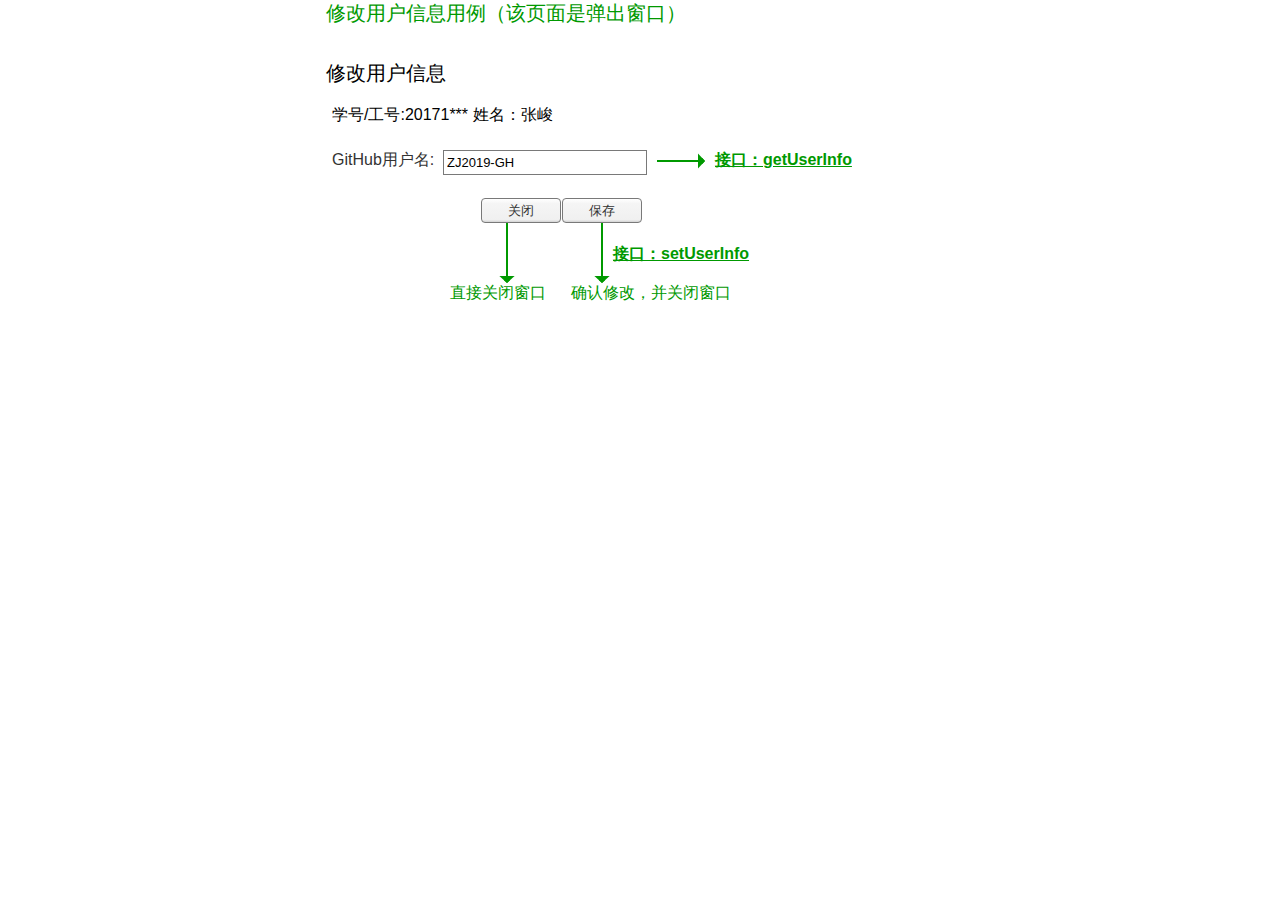
==== ui_test6/修改用户信息.html @ 56ef4163 "期末ui" ====
﻿<!DOCTYPE html>
<html>
  <head>
    <title>修改用户信息</title>
    <meta http-equiv="X-UA-Compatible" content="IE=edge"/>
    <meta http-equiv="content-type" content="text/html; charset=utf-8"/>
    <link href="resources/css/axure_rp_page.css" type="text/css" rel="stylesheet"/>
    <link href="data/styles.css" type="text/css" rel="stylesheet"/>
    <link href="files/修改用户信息/styles.css" type="text/css" rel="stylesheet"/>
    <script src="resources/scripts/jquery-3.2.1.min.js"></script>
    <script src="resources/scripts/axure/axQuery.js"></script>
    <script src="resources/scripts/axure/globals.js"></script>
    <script src="resources/scripts/axutils.js"></script>
    <script src="resources/scripts/axure/annotation.js"></script>
    <script src="resources/scripts/axure/axQuery.std.js"></script>
    <script src="resources/scripts/axure/doc.js"></script>
    <script src="resources/scripts/messagecenter.js"></script>
    <script src="resources/scripts/axure/events.js"></script>
    <script src="resources/scripts/axure/recording.js"></script>
    <script src="resources/scripts/axure/action.js"></script>
    <script src="resources/scripts/axure/expr.js"></script>
    <script src="resources/scripts/axure/geometry.js"></script>
    <script src="resources/scripts/axure/flyout.js"></script>
    <script src="resources/scripts/axure/model.js"></script>
    <script src="resources/scripts/axure/repeater.js"></script>
    <script src="resources/scripts/axure/sto.js"></script>
    <script src="resources/scripts/axure/utils.temp.js"></script>
    <script src="resources/scripts/axure/variables.js"></script>
    <script src="resources/scripts/axure/drag.js"></script>
    <script src="resources/scripts/axure/move.js"></script>
    <script src="resources/scripts/axure/visibility.js"></script>
    <script src="resources/scripts/axure/style.js"></script>
    <script src="resources/scripts/axure/adaptive.js"></script>
    <script src="resources/scripts/axure/tree.js"></script>
    <script src="resources/scripts/axure/init.temp.js"></script>
    <script src="resources/scripts/axure/legacy.js"></script>
    <script src="resources/scripts/axure/viewer.js"></script>
    <script src="resources/scripts/axure/math.js"></script>
    <script src="resources/scripts/axure/jquery.nicescroll.min.js"></script>
    <script src="data/document.js"></script>
    <script src="files/修改用户信息/data.js"></script>
    <script type="text/javascript">
      $axure.utils.getTransparentGifPath = function() { return 'resources/images/transparent.gif'; };
      $axure.utils.getOtherPath = function() { return 'resources/Other.html'; };
      $axure.utils.getReloadPath = function() { return 'resources/reload.html'; };
    </script>
  </head>
  <body>
    <div id="base" class="">

      <!-- Unnamed (Rectangle) -->
      <div id="u259" class="ax_default label">
        <div id="u259_div" class=""></div>
        <div id="u259_text" class="text ">
          <p><span>修改用户信息</span></p>
        </div>
      </div>

      <!-- Unnamed (Text Field) -->
      <div id="u260" class="ax_default text_field">
        <div id="u260_div" class=""></div>
        <input id="u260_input" type="text" value="ZJ2019-GH" class="u260_input"/>
      </div>

      <!-- Unnamed (Rectangle) -->
      <div id="u261" class="ax_default label">
        <div id="u261_div" class=""></div>
        <div id="u261_text" class="text ">
          <p><span>修改用户信息用例（该页面是弹出窗口）</span></p>
        </div>
      </div>

      <!-- Unnamed (Rectangle) -->
      <div id="u262" class="ax_default label">
        <div id="u262_div" class=""></div>
        <div id="u262_text" class="text ">
          <p><span>学号/工号:20171*** 姓名：张峻</span></p>
        </div>
      </div>

      <!-- Unnamed (Rectangle) -->
      <div id="u263" class="ax_default html_button">
        <div id="u263_div" class=""></div>
        <div id="u263_text" class="text ">
          <p><span>保存</span></p>
        </div>
      </div>

      <!-- Unnamed (Rectangle) -->
      <div id="u264" class="ax_default html_button">
        <div id="u264_div" class=""></div>
        <div id="u264_text" class="text ">
          <p><span>关闭</span></p>
        </div>
      </div>

      <!-- Unnamed (Vertical Line) -->
      <div id="u265" class="compound ax_default arrow" data-height="60" data-width="2" CompoundMode="true">
        <img id="u265_img" class="singleImg img " src="images/修改密码/u254.svg"/>
        <div id="u265p000" class="ax_vector_shape" WidgetTopLeftX="-0.46875" WidgetTopLeftY="0.166666666666667" WidgetTopRightX="-0.46875" WidgetTopRightY="-0.166666666666667" WidgetBottomLeftX="0.46875" WidgetBottomLeftY="0.166666666666667" WidgetBottomRightX="0.46875" WidgetBottomRightY="-0.166666666666667">
          <img id="u265p000_img" class="img " src="images/修改用户信息/u265p000.svg"/>
        </div>
        <div id="u265p001" class="ax_vector_shape" WidgetTopLeftX="-0.25" WidgetTopLeftY="-0.25" WidgetTopRightX="0.25" WidgetTopRightY="-0.25" WidgetBottomLeftX="-0.25" WidgetBottomLeftY="14.75" WidgetBottomRightX="0.25" WidgetBottomRightY="14.75">
          <img id="u265p001_img" class="img " src="images/修改用户信息/u265p001.svg"/>
        </div>
        <div id="u265p002" class="ax_vector_shape" WidgetTopLeftX="2.29166666666667" WidgetTopLeftY="-0.0416666666666667" WidgetTopRightX="2.29166666666667" WidgetTopRightY="0.0416666666666667" WidgetBottomLeftX="-0.208333333333333" WidgetBottomLeftY="-0.0416666666666667" WidgetBottomRightX="-0.208333333333333" WidgetBottomRightY="0.0416666666666667">
          <img id="u265p002_img" class="img " src="images/修改用户信息/u265p002.svg"/>
        </div>
        <div id="u265_text" class="text " style="display:none; visibility: hidden">
          <p></p>
        </div>
      </div>

      <!-- Unnamed (Rectangle) -->
      <div id="u266" class="ax_default label">
        <div id="u266_div" class=""></div>
        <div id="u266_text" class="text ">
          <p><span>确认修改，并关闭窗口</span></p>
        </div>
      </div>

      <!-- Unnamed (Rectangle) -->
      <div id="u267" class="ax_default label">
        <div id="u267_div" class=""></div>
        <div id="u267_text" class="text ">
          <p><span>直接关闭窗口</span></p>
        </div>
      </div>

      <!-- Unnamed (Vertical Line) -->
      <div id="u268" class="compound ax_default arrow" data-height="60" data-width="2" CompoundMode="true">
        <img id="u268_img" class="singleImg img " src="images/修改密码/u254.svg"/>
        <div id="u268p000" class="ax_vector_shape" WidgetTopLeftX="-0.454545454545455" WidgetTopLeftY="0.166666666666667" WidgetTopRightX="-0.454545454545455" WidgetTopRightY="-0.166666666666667" WidgetBottomLeftX="0.454545454545455" WidgetBottomLeftY="0.166666666666667" WidgetBottomRightX="0.454545454545455" WidgetBottomRightY="-0.166666666666667">
          <img id="u268p000_img" class="img " src="images/修改用户信息/u268p000.svg"/>
        </div>
        <div id="u268p001" class="ax_vector_shape" WidgetTopLeftX="-0.5" WidgetTopLeftY="-0.25" WidgetTopRightX="0" WidgetTopRightY="-0.25" WidgetBottomLeftX="-0.5" WidgetBottomLeftY="14.75" WidgetBottomRightX="0" WidgetBottomRightY="14.75">
          <img id="u268p001_img" class="img " src="images/修改用户信息/u268p001.svg"/>
        </div>
        <div id="u268p002" class="ax_vector_shape" WidgetTopLeftX="2.11538461538462" WidgetTopLeftY="-0.0416666666666667" WidgetTopRightX="2.11538461538462" WidgetTopRightY="0.0416666666666667" WidgetBottomLeftX="-0.192307692307692" WidgetBottomLeftY="-0.0416666666666667" WidgetBottomRightX="-0.192307692307692" WidgetBottomRightY="0.0416666666666667">
          <img id="u268p002_img" class="img " src="images/修改用户信息/u268p002.svg"/>
        </div>
        <div id="u268_text" class="text " style="display:none; visibility: hidden">
          <p></p>
        </div>
      </div>

      <!-- Unnamed (Rectangle) -->
      <div id="u269" class="ax_default paragraph">
        <div id="u269_div" class=""></div>
        <div id="u269_text" class="text ">
          <p><span>GitHub用户名:</span></p>
        </div>
      </div>

      <!-- Unnamed (Rectangle) -->
      <div id="u270" class="ax_default paragraph">
        <div id="u270_div" class=""></div>
        <div id="u270_text" class="text ">
          <p><span style="text-decoration:underline ;">接口：setUserInfo</span></p>
        </div>
      </div>

      <!-- Unnamed (Rectangle) -->
      <div id="u271" class="ax_default paragraph">
        <div id="u271_div" class=""></div>
        <div id="u271_text" class="text ">
          <p><span style="text-decoration:underline ;">接口：getUserInfo</span></p>
        </div>
      </div>

      <!-- Unnamed (Line) -->
      <div id="u272" class="compound ax_default arrow" data-height="2" data-width="48" CompoundMode="true">
        <img id="u272_img" class="singleImg img " src="images/老师评分/u123.svg"/>
        <div id="u272p000" class="ax_vector_shape" WidgetTopLeftX="-0.444444444444444" WidgetTopLeftY="-0.166666666666667" WidgetTopRightX="0.444444444444444" WidgetTopRightY="-0.166666666666667" WidgetBottomLeftX="-0.444444444444444" WidgetBottomLeftY="0.166666666666667" WidgetBottomRightX="0.444444444444444" WidgetBottomRightY="0.166666666666667">
          <img id="u272p000_img" class="img " src="images/修改用户信息/u272p000.svg"/>
        </div>
        <div id="u272p001" class="ax_vector_shape" WidgetTopLeftX="-0.25" WidgetTopLeftY="-0.5" WidgetTopRightX="11.75" WidgetTopRightY="-0.5" WidgetBottomLeftX="-0.25" WidgetBottomLeftY="0" WidgetBottomRightX="11.75" WidgetBottomRightY="0">
          <img id="u272p001_img" class="img " src="images/修改用户信息/u272p001.svg"/>
        </div>
        <div id="u272p002" class="ax_vector_shape" WidgetTopLeftX="1.79166666666667" WidgetTopLeftY="0.0454545454545455" WidgetTopRightX="-0.208333333333333" WidgetTopRightY="0.0454545454545455" WidgetBottomLeftX="1.79166666666667" WidgetBottomLeftY="-0.0454545454545455" WidgetBottomRightX="-0.208333333333333" WidgetBottomRightY="-0.0454545454545455">
          <img id="u272p002_img" class="img " src="images/修改用户信息/u272p002.svg"/>
        </div>
        <div id="u272_text" class="text " style="display:none; visibility: hidden">
          <p></p>
        </div>
      </div>
    </div>
    <script src="resources/scripts/axure/ios.js"></script>
  </body>
</html>
---- ui_test6/resources/css/axure_rp_page.css ----
﻿/* so the window resize fires within a frame in IE7 */
html, body {
    height: 100%;
}

.mobileFrameCursor div * {
    cursor: inherit !important;
}

a {
    color: inherit;
}

p {
    margin: 0px;
    text-rendering: optimizeLegibility;
    font-feature-settings: "kern" 1;
    -webkit-font-feature-settings: "kern";
    -moz-font-feature-settings: "kern";
    -moz-font-feature-settings: "kern=1";
    font-kerning: normal;
}

ul {
    margin:0px;
}

iframe {
    background: #FFFFFF;
}

/* to match IE with C, FF */
input {
    padding: 1px 0px 1px 0px;
    box-sizing: border-box;
    -moz-box-sizing: border-box;
}

input[type=text]::-ms-clear {
    width: 0;
    height: 0;
    display: none;
}

textarea {
    margin: 0px;
    box-sizing: border-box;
    -moz-box-sizing: border-box;
}

.focused:focus, .selectedFocused:focus {
    outline: none;
}

div.intcases {
    font-family: arial; 
    font-size: 12px;
    text-align:left; 
    border:1px solid #AAA; 
    background:#FFF none repeat scroll 0% 0%; 
    z-index:9999; 
    visibility:hidden; 
    position:absolute;
    padding: 0px;
    border-radius: 3px;
    white-space: nowrap;
}

div.intcaselink {
    cursor: pointer;
    padding: 3px 8px 3px 8px;
    margin: 5px;
    background:#EEE none repeat scroll 0% 0%; 
    border:1px solid #AAA;
    border-radius: 3px;
}

div.refpageimage {
    position: absolute;
    left: 0px;
    top: 0px;
    font-size: 0px;
    width: 16px;
    height: 16px;
    cursor: pointer;
    background-image: url(images/newwindow.gif);
    background-repeat: no-repeat;
}

div.annnoteimage {
    position: absolute;
    left: 0px;
    top: 0px;
    font-size: 0px;
    /*width: 16px;
    height: 12px;*/
    cursor: help;
    /*background-image: url(images/note.gif);*/
    /*background-repeat: no-repeat;*/
    width: 13px;
    height: 12px;
    padding-top: 1px;
    text-align: center;
    background-color: #138CDD;
    -moz-box-shadow: 1px 1px 3px #aaa;
    -webkit-box-shadow: 1px 1px 3px #aaa;
    box-shadow: 1px 1px 3px #aaa;
}

div.annnoteline {
    display: inline-block;
    width: 9px;
    height: 1px;
    border-bottom: 1px solid white;
    margin-top: 1px;
}

div.annnotelabel {
    /*position: absolute;
    left: 0px;
    top: 0px;*/
    font-family: Helvetica,Arial;
    white-space: nowrap;
    
    padding-top: 1px;
    background-color: #fff849;
    font-size: 10px;
    font-weight: bold;
    line-height: 14px;
    margin-right: 3px;
    padding: 0px 4px;
    color: #000;

    -moz-box-shadow: 1px 1px 3px #aaa;
    -webkit-box-shadow: 1px 1px 3px #aaa;
    box-shadow: 1px 1px 3px #aaa;
}

div.annnote {
    display: flex;
    position: absolute;
    cursor: help;
    line-height: 14px;
}

.annotation {
    font-size: 12px;
    padding-left: 2px;
    margin-bottom: 5px;
}

.annotationName {
    /*font-size: 13px;
    font-weight: bold;
    margin-bottom: 3px;
    white-space: nowrap;*/

    font-family: 'Trebuchet MS';
    font-size: 14px;
    font-weight: bold;
    margin-bottom: 5px;
    white-space: nowrap;
}

.annotationValue {
    font-family: Arial, Helvetica, Sans-Serif;
    font-size: 12px;
    color: #4a4a4a;
    line-height: 21px;
    margin-bottom: 20px;
}

.noteLink {
    text-decoration: inherit;
    color: inherit;
}

.noteLink:hover {
    background-color: white;
}

/* this is a fix for the issue where dialogs jump around and takes the text-align from the body */
.dialogFix {
    position:absolute;
    text-align:left;
    border: 1px solid #8f949a;
}


@keyframes pulsate {
  from {
    box-shadow: 0 0 10px #15d6ba;
  }
  to {
    box-shadow: 0 0 20px #15d6ba;
  }
}

@-webkit-keyframes pulsate {
  from {
    -webkit-box-shadow: 0 0 10px #15d6ba;
    box-shadow: 0 0 10px #15d6ba;
  }
  to {
    -webkit-box-shadow: 0 0 20px #15d6ba;
    box-shadow: 0 0 20px #15d6ba;
  }
}
 
@-moz-keyframes pulsate {
  from {
    -moz-box-shadow: 0 0 10px #15d6ba;
    box-shadow: 0 0 10px #15d6ba;
  }
  to {
    -moz-box-shadow: 0 0 20px #15d6ba;
    box-shadow: 0 0 20px #15d6ba;
  }
}

.legacyPulsateBorder {
    /*border: 5px solid #15d6ba;
    margin: -5px;*/
    -moz-box-shadow: 0 0 10px 3px #15d6ba;
    box-shadow: 0 0 10px 3px #15d6ba;
}

.pulsateBorder {
  animation-name: pulsate;
  animation-timing-function: ease-in-out;
  animation-duration: 0.9s;
  animation-iteration-count: infinite;
  animation-direction: alternate;
  
  -webkit-animation-name: pulsate;
  -webkit-animation-timing-function: ease-in-out;
  -webkit-animation-duration: 0.9s;
  -webkit-animation-iteration-count: infinite;
  -webkit-animation-direction: alternate;

  -moz-animation-name: pulsate;
  -moz-animation-timing-function: ease-in-out;
  -moz-animation-duration: 0.9s;
  -moz-animation-iteration-count: infinite;
  -moz-animation-direction: alternate;
}

.ax_default_hidden, .ax_default_unplaced{
    display: none;
    visibility: hidden;
}

.widgetNoteSelected {
    -moz-box-shadow: 0 0 10px 3px #138CDD;
    box-shadow: 0 0 10px 3px #138CDD;
    /*-moz-box-shadow: 0 0 20px #3915d6;
    box-shadow: 0 0 20px #3915d6;*/
    /*border: 3px solid #3915d6;*/
    /*margin: -3px;*/
}


.singleImg {
    display: none;
    visibility: hidden;
}

#ios-safari {
    overflow: auto;
    -webkit-overflow-scrolling: touch;
}

#ios-safari-html {
    display: block;
    overflow: auto;
    -webkit-overflow-scrolling: touch;
    position: absolute;
    top: 0;
    left: 0;
    right: 0;
    bottom: 0;
}

#ios-safari-fixed {
    position: absolute;
    pointer-events: none;
    width: initial;
}

#ios-safari-fixed div {
    pointer-events: auto;
}
---- ui_test6/data/styles.css ----
﻿.ax_default {
  font-family:'Arial Normal', 'Arial', sans-serif;
  font-weight:400;
  font-style:normal;
  font-size:13px;
  letter-spacing:normal;
  color:#333333;
  vertical-align:none;
  text-align:center;
  line-height:normal;
  text-transform:none;
}
.heading_1 {
  font-family:'Arial Normal', 'Arial', sans-serif;
  font-weight:bold;
  font-style:normal;
  font-size:32px;
  text-align:left;
}
.heading_2 {
  font-family:'Arial Normal', 'Arial', sans-serif;
  font-weight:bold;
  font-style:normal;
  font-size:24px;
  text-align:left;
}
.heading_3 {
  font-family:'Arial Normal', 'Arial', sans-serif;
  font-weight:bold;
  font-style:normal;
  font-size:18px;
  text-align:left;
}
.heading_4 {
  font-family:'Arial Normal', 'Arial', sans-serif;
  font-weight:bold;
  font-style:normal;
  font-size:14px;
  text-align:left;
}
.heading_5 {
  font-family:'Arial Normal', 'Arial', sans-serif;
  font-weight:bold;
  font-style:normal;
  text-align:left;
}
.heading_6 {
  font-family:'Arial Normal', 'Arial', sans-serif;
  font-weight:bold;
  font-style:normal;
  font-size:10px;
  text-align:left;
}
.paragraph {
  text-align:left;
}
.form_hint {
  color:#999999;
}
.form_disabled {
}
.box_1 {
}
.label {
  font-size:14px;
  text-align:left;
}
.table_cell {
}
.arrow {
}
.menu_item {
}
.html_button {
  text-align:center;
}
.text_field {
  color:#000000;
  text-align:left;
}
.button {
}
.droplist {
  color:#000000;
  text-align:left;
}
.checkbox {
  text-align:left;
}
._图片 {
}
.radio_button {
  text-align:left;
}
textarea, select, input, button { outline: none; }
---- ui_test6/files/修改用户信息/styles.css ----
﻿body {
  margin:0px;
  background-image:none;
  position:relative;
  left:-12px;
  width:628px;
  margin-left:auto;
  margin-right:auto;
  text-align:left;
}
.form_sketch {
  border-color:transparent;
  background-color:transparent;
}
#base {
  position:absolute;
  z-index:0;
}
#u259_div {
  border-width:0px;
  position:absolute;
  left:0px;
  top:0px;
  width:186px;
  height:35px;
  background:inherit;
  background-color:rgba(255, 255, 255, 1);
  border:none;
  border-radius:0px;
  -moz-box-shadow:none;
  -webkit-box-shadow:none;
  box-shadow:none;
  font-size:20px;
  color:#000000;
}
#u259 {
  border-width:0px;
  position:absolute;
  left:12px;
  top:60px;
  width:186px;
  height:35px;
  display:flex;
  font-size:20px;
  color:#000000;
}
#u259 .text {
  position:absolute;
  align-self:flex-start;
  padding:0px 0px 0px 0px;
  box-sizing:border-box;
  width:100%;
}
#u259_text {
  border-width:0px;
  word-wrap:break-word;
  text-transform:none;
}
#u260_input {
  position:absolute;
  left:0px;
  top:0px;
  width:204px;
  height:25px;
  padding:3px 2px 3px 2px;
  font-family:'Arial Normal', 'Arial', sans-serif;
  font-weight:400;
  font-style:normal;
  font-size:13px;
  letter-spacing:normal;
  color:#000000;
  vertical-align:none;
  text-align:left;
  text-transform:none;
  background-color:transparent;
  border-color:transparent;
}
#u260_input.disabled {
  position:absolute;
  left:0px;
  top:0px;
  width:204px;
  height:25px;
  padding:3px 2px 3px 2px;
  font-family:'Arial Normal', 'Arial', sans-serif;
  font-weight:400;
  font-style:normal;
  font-size:13px;
  letter-spacing:normal;
  color:#000000;
  vertical-align:none;
  text-align:left;
  text-transform:none;
  background-color:transparent;
  border-color:transparent;
}
#u260_div {
  border-width:0px;
  position:absolute;
  left:0px;
  top:0px;
  width:204px;
  height:25px;
  background:inherit;
  background-color:rgba(255, 255, 255, 1);
  box-sizing:border-box;
  border-width:1px;
  border-style:solid;
  border-color:rgba(121, 121, 121, 1);
  border-radius:0px;
  -moz-box-shadow:none;
  -webkit-box-shadow:none;
  box-shadow:none;
}
#u260 {
  border-width:0px;
  position:absolute;
  left:129px;
  top:150px;
  width:204px;
  height:25px;
  display:flex;
}
#u260 .text {
  position:absolute;
  align-self:center;
  padding:2px 2px 2px 2px;
  box-sizing:border-box;
  width:100%;
}
#u260_div.disabled {
  border-width:0px;
  position:absolute;
  left:0px;
  top:0px;
  width:204px;
  height:25px;
  background:inherit;
  background-color:rgba(240, 240, 240, 1);
  box-sizing:border-box;
  border-width:1px;
  border-style:solid;
  border-color:rgba(121, 121, 121, 1);
  border-radius:0px;
  -moz-box-shadow:none;
  -webkit-box-shadow:none;
  box-shadow:none;
}
#u260.disabled {
}
#u261_div {
  border-width:0px;
  position:absolute;
  left:0px;
  top:0px;
  width:379px;
  height:35px;
  background:inherit;
  background-color:rgba(255, 255, 255, 1);
  border:none;
  border-radius:0px;
  -moz-box-shadow:none;
  -webkit-box-shadow:none;
  box-shadow:none;
  font-size:20px;
  color:#009900;
}
#u261 {
  border-width:0px;
  position:absolute;
  left:12px;
  top:0px;
  width:379px;
  height:35px;
  display:flex;
  font-size:20px;
  color:#009900;
}
#u261 .text {
  position:absolute;
  align-self:flex-start;
  padding:0px 0px 0px 0px;
  box-sizing:border-box;
  width:100%;
}
#u261_text {
  border-width:0px;
  word-wrap:break-word;
  text-transform:none;
}
#u262_div {
  border-width:0px;
  position:absolute;
  left:0px;
  top:0px;
  width:300px;
  height:35px;
  background:inherit;
  background-color:rgba(255, 255, 255, 1);
  border:none;
  border-radius:0px;
  -moz-box-shadow:none;
  -webkit-box-shadow:none;
  box-shadow:none;
  font-size:16px;
  color:#000000;
}
#u262 {
  border-width:0px;
  position:absolute;
  left:18px;
  top:105px;
  width:300px;
  height:35px;
  display:flex;
  font-size:16px;
  color:#000000;
}
#u262 .text {
  position:absolute;
  align-self:flex-start;
  padding:0px 0px 0px 0px;
  box-sizing:border-box;
  width:100%;
}
#u262_text {
  border-width:0px;
  word-wrap:break-word;
  text-transform:none;
}
#u263_div {
  border-width:0px;
  position:absolute;
  left:0px;
  top:0px;
  width:80px;
  height:25px;
  background:-webkit-linear-gradient(270deg, rgba(255, 255, 255, 1) 0%, rgba(255, 255, 255, 1) 0%, rgba(245, 245, 245, 1) 20%, rgba(240, 240, 240, 1) 90%, rgba(210, 210, 210, 1) 100%, rgba(255, 255, 255, 1) 100%);
  background:-moz-linear-gradient(180deg, rgba(255, 255, 255, 1) 0%, rgba(255, 255, 255, 1) 0%, rgba(245, 245, 245, 1) 20%, rgba(240, 240, 240, 1) 90%, rgba(210, 210, 210, 1) 100%, rgba(255, 255, 255, 1) 100%);
  background:linear-gradient(180deg, rgba(255, 255, 255, 1) 0%, rgba(255, 255, 255, 1) 0%, rgba(245, 245, 245, 1) 20%, rgba(240, 240, 240, 1) 90%, rgba(210, 210, 210, 1) 100%, rgba(255, 255, 255, 1) 100%);
  box-sizing:border-box;
  border-width:1px;
  border-style:solid;
  border-color:rgba(121, 121, 121, 1);
  border-radius:4px;
  -moz-box-shadow:none;
  -webkit-box-shadow:none;
  box-shadow:none;
}
#u263 {
  border-width:0px;
  position:absolute;
  left:248px;
  top:198px;
  width:80px;
  height:25px;
  display:flex;
}
#u263 .text {
  position:absolute;
  align-self:center;
  padding:2px 2px 2px 2px;
  box-sizing:border-box;
  width:100%;
}
#u263_text {
  border-width:0px;
  word-wrap:break-word;
  text-transform:none;
}
#u264_div {
  border-width:0px;
  position:absolute;
  left:0px;
  top:0px;
  width:80px;
  height:25px;
  background:-webkit-linear-gradient(270deg, rgba(255, 255, 255, 1) 0%, rgba(255, 255, 255, 1) 0%, rgba(245, 245, 245, 1) 20%, rgba(240, 240, 240, 1) 90%, rgba(210, 210, 210, 1) 100%, rgba(255, 255, 255, 1) 100%);
  background:-moz-linear-gradient(180deg, rgba(255, 255, 255, 1) 0%, rgba(255, 255, 255, 1) 0%, rgba(245, 245, 245, 1) 20%, rgba(240, 240, 240, 1) 90%, rgba(210, 210, 210, 1) 100%, rgba(255, 255, 255, 1) 100%);
  background:linear-gradient(180deg, rgba(255, 255, 255, 1) 0%, rgba(255, 255, 255, 1) 0%, rgba(245, 245, 245, 1) 20%, rgba(240, 240, 240, 1) 90%, rgba(210, 210, 210, 1) 100%, rgba(255, 255, 255, 1) 100%);
  box-sizing:border-box;
  border-width:1px;
  border-style:solid;
  border-color:rgba(121, 121, 121, 1);
  border-radius:4px;
  -moz-box-shadow:none;
  -webkit-box-shadow:none;
  box-shadow:none;
}
#u264 {
  border-width:0px;
  position:absolute;
  left:167px;
  top:198px;
  width:80px;
  height:25px;
  display:flex;
}
#u264 .text {
  position:absolute;
  align-self:center;
  padding:2px 2px 2px 2px;
  box-sizing:border-box;
  width:100%;
}
#u264_text {
  border-width:0px;
  word-wrap:break-word;
  text-transform:none;
}
#u265_img {
  border-width:0px;
  position:absolute;
  left:-10px;
  top:-1px;
  width:22px;
  height:71px;
}
#u265p000 {
  border-width:0px;
  position:absolute;
  left:-31px;
  top:27px;
  width:64px;
  height:6px;
  -webkit-transform:rotate(90deg);
  -moz-transform:rotate(90deg);
  -ms-transform:rotate(90deg);
  transform:rotate(90deg);
}
#u265p000_img {
  border-width:0px;
  position:absolute;
  left:0px;
  top:0px;
  width:64px;
  height:6px;
}
#u265p001 {
  border-width:0px;
  position:absolute;
  left:-1px;
  top:-1px;
  width:4px;
  height:4px;
}
#u265p001_img {
  border-width:0px;
  position:absolute;
  left:0px;
  top:0px;
  width:4px;
  height:4px;
}
#u265p002 {
  border-width:0px;
  position:absolute;
  left:-11px;
  top:43px;
  width:24px;
  height:24px;
  -webkit-transform:rotate(270deg);
  -moz-transform:rotate(270deg);
  -ms-transform:rotate(270deg);
  transform:rotate(270deg);
}
#u265p002_img {
  border-width:0px;
  position:absolute;
  left:0px;
  top:0px;
  width:24px;
  height:24px;
}
#u265 {
  border-width:0px;
  position:absolute;
  left:287px;
  top:223px;
  width:2px;
  height:60px;
  display:flex;
}
#u265 .text {
  position:absolute;
  align-self:center;
  padding:2px 2px 2px 2px;
  box-sizing:border-box;
  width:100%;
}
#u265_text {
  border-width:0px;
  word-wrap:break-word;
  text-transform:none;
  visibility:hidden;
}
#u266_div {
  border-width:0px;
  position:absolute;
  left:0px;
  top:0px;
  width:169px;
  height:35px;
  background:inherit;
  background-color:rgba(255, 255, 255, 1);
  border:none;
  border-radius:0px;
  -moz-box-shadow:none;
  -webkit-box-shadow:none;
  box-shadow:none;
  font-size:16px;
  color:#009900;
}
#u266 {
  border-width:0px;
  position:absolute;
  left:257px;
  top:283px;
  width:169px;
  height:35px;
  display:flex;
  font-size:16px;
  color:#009900;
}
#u266 .text {
  position:absolute;
  align-self:flex-start;
  padding:0px 0px 0px 0px;
  box-sizing:border-box;
  width:100%;
}
#u266_text {
  border-width:0px;
  word-wrap:break-word;
  text-transform:none;
}
#u267_div {
  border-width:0px;
  position:absolute;
  left:0px;
  top:0px;
  width:111px;
  height:35px;
  background:inherit;
  background-color:rgba(255, 255, 255, 1);
  border:none;
  border-radius:0px;
  -moz-box-shadow:none;
  -webkit-box-shadow:none;
  box-shadow:none;
  font-size:16px;
  color:#009900;
}
#u267 {
  border-width:0px;
  position:absolute;
  left:136px;
  top:283px;
  width:111px;
  height:35px;
  display:flex;
  font-size:16px;
  color:#009900;
}
#u267 .text {
  position:absolute;
  align-self:flex-start;
  padding:0px 0px 0px 0px;
  box-sizing:border-box;
  width:100%;
}
#u267_text {
  border-width:0px;
  word-wrap:break-word;
  text-transform:none;
}
#u268_img {
  border-width:0px;
  position:absolute;
  left:-10px;
  top:-1px;
  width:22px;
  height:71px;
}
#u268p000 {
  border-width:0px;
  position:absolute;
  left:-32px;
  top:27px;
  width:66px;
  height:6px;
  -webkit-transform:rotate(90deg);
  -moz-transform:rotate(90deg);
  -ms-transform:rotate(90deg);
  transform:rotate(90deg);
}
#u268p000_img {
  border-width:0px;
  position:absolute;
  left:0px;
  top:0px;
  width:66px;
  height:6px;
}
#u268p001 {
  border-width:0px;
  position:absolute;
  left:0px;
  top:-1px;
  width:4px;
  height:4px;
}
#u268p001_img {
  border-width:0px;
  position:absolute;
  left:0px;
  top:0px;
  width:4px;
  height:4px;
}
#u268p002 {
  border-width:0px;
  position:absolute;
  left:-12px;
  top:43px;
  width:26px;
  height:24px;
  -webkit-transform:rotate(270deg);
  -moz-transform:rotate(270deg);
  -ms-transform:rotate(270deg);
  transform:rotate(270deg);
}
#u268p002_img {
  border-width:0px;
  position:absolute;
  left:0px;
  top:0px;
  width:26px;
  height:24px;
}
#u268 {
  border-width:0px;
  position:absolute;
  left:192px;
  top:223px;
  width:2px;
  height:60px;
  display:flex;
}
#u268 .text {
  position:absolute;
  align-self:center;
  padding:2px 2px 2px 2px;
  box-sizing:border-box;
  width:100%;
}
#u268_text {
  border-width:0px;
  word-wrap:break-word;
  text-transform:none;
  visibility:hidden;
}
#u269_div {
  border-width:0px;
  position:absolute;
  left:0px;
  top:0px;
  width:103px;
  height:18px;
  background:inherit;
  background-color:rgba(255, 255, 255, 0);
  border:none;
  border-radius:0px;
  -moz-box-shadow:none;
  -webkit-box-shadow:none;
  box-shadow:none;
  font-size:16px;
}
#u269 {
  border-width:0px;
  position:absolute;
  left:18px;
  top:150px;
  width:103px;
  height:18px;
  display:flex;
  font-size:16px;
}
#u269 .text {
  position:absolute;
  align-self:flex-start;
  padding:0px 0px 0px 0px;
  box-sizing:border-box;
  width:100%;
}
#u269_text {
  border-width:0px;
  white-space:nowrap;
  text-transform:none;
}
#u270_div {
  border-width:0px;
  position:absolute;
  left:0px;
  top:0px;
  width:239px;
  height:18px;
  background:inherit;
  background-color:rgba(255, 255, 255, 0);
  border:none;
  border-radius:0px;
  -moz-box-shadow:none;
  -webkit-box-shadow:none;
  box-shadow:none;
  font-family:'Arial Negreta', 'Arial', sans-serif;
  font-weight:700;
  font-style:normal;
  font-size:16px;
  text-decoration:underline ;
  color:#009900;
}
#u270 {
  border-width:0px;
  position:absolute;
  left:299px;
  top:244px;
  width:239px;
  height:18px;
  display:flex;
  font-family:'Arial Negreta', 'Arial', sans-serif;
  font-weight:700;
  font-style:normal;
  font-size:16px;
  text-decoration:underline ;
  color:#009900;
}
#u270 .text {
  position:absolute;
  align-self:flex-start;
  padding:0px 0px 0px 0px;
  box-sizing:border-box;
  width:100%;
}
#u270_text {
  border-width:0px;
  word-wrap:break-word;
  text-transform:none;
}
#u271_div {
  border-width:0px;
  position:absolute;
  left:0px;
  top:0px;
  width:239px;
  height:18px;
  background:inherit;
  background-color:rgba(255, 255, 255, 0);
  border:none;
  border-radius:0px;
  -moz-box-shadow:none;
  -webkit-box-shadow:none;
  box-shadow:none;
  font-family:'Arial Negreta', 'Arial', sans-serif;
  font-weight:700;
  font-style:normal;
  font-size:16px;
  text-decoration:underline ;
  color:#009900;
}
#u271 {
  border-width:0px;
  position:absolute;
  left:401px;
  top:150px;
  width:239px;
  height:18px;
  display:flex;
  font-family:'Arial Negreta', 'Arial', sans-serif;
  font-weight:700;
  font-style:normal;
  font-size:16px;
  text-decoration:underline ;
  color:#009900;
}
#u271 .text {
  position:absolute;
  align-self:flex-start;
  padding:0px 0px 0px 0px;
  box-sizing:border-box;
  width:100%;
}
#u271_text {
  border-width:0px;
  word-wrap:break-word;
  text-transform:none;
}
#u272_img {
  border-width:0px;
  position:absolute;
  left:-1px;
  top:-10px;
  width:59px;
  height:22px;
}
#u272p000 {
  border-width:0px;
  position:absolute;
  left:-3px;
  top:-2px;
  width:54px;
  height:6px;
}
#u272p000_img {
  border-width:0px;
  position:absolute;
  left:0px;
  top:0px;
  width:54px;
  height:6px;
}
#u272p001 {
  border-width:0px;
  position:absolute;
  left:-1px;
  top:0px;
  width:4px;
  height:4px;
}
#u272p001_img {
  border-width:0px;
  position:absolute;
  left:0px;
  top:0px;
  width:4px;
  height:4px;
}
#u272p002 {
  border-width:0px;
  position:absolute;
  left:31px;
  top:-10px;
  width:24px;
  height:22px;
  -webkit-transform:rotate(180deg);
  -moz-transform:rotate(180deg);
  -ms-transform:rotate(180deg);
  transform:rotate(180deg);
}
#u272p002_img {
  border-width:0px;
  position:absolute;
  left:0px;
  top:0px;
  width:24px;
  height:22px;
}
#u272 {
  border-width:0px;
  position:absolute;
  left:343px;
  top:160px;
  width:48px;
  height:2px;
  display:flex;
}
#u272 .text {
  position:absolute;
  align-self:center;
  padding:2px 2px 2px 2px;
  box-sizing:border-box;
  width:100%;
}
#u272_text {
  border-width:0px;
  word-wrap:break-word;
  text-transform:none;
  visibility:hidden;
}
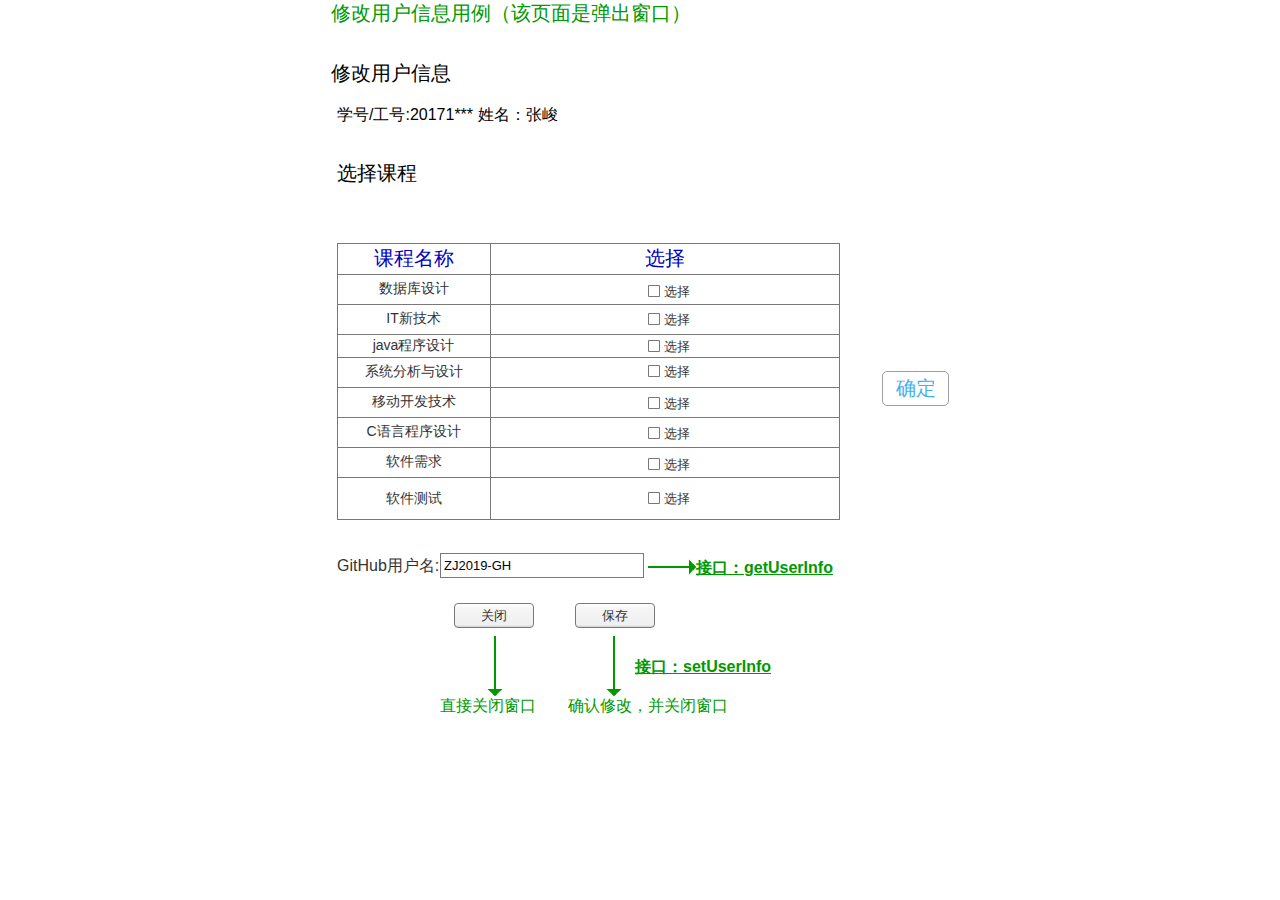
==== commit 2ed8a530: "期末ui" ====
--- a/ui_test6/修改用户信息.html
+++ b/ui_test6/修改用户信息.html
@@ -97,13 +97,13 @@
       <!-- Unnamed (Vertical Line) -->
       <div id="u265" class="compound ax_default arrow" data-height="60" data-width="2" CompoundMode="true">
         <img id="u265_img" class="singleImg img " src="images/修改密码/u254.svg"/>
-        <div id="u265p000" class="ax_vector_shape" WidgetTopLeftX="-0.46875" WidgetTopLeftY="0.166666666666667" WidgetTopRightX="-0.46875" WidgetTopRightY="-0.166666666666667" WidgetBottomLeftX="0.46875" WidgetBottomLeftY="0.166666666666667" WidgetBottomRightX="0.46875" WidgetBottomRightY="-0.166666666666667">
+        <div id="u265p000" class="ax_vector_shape" WidgetTopLeftX="-0.454545454545455" WidgetTopLeftY="0.25" WidgetTopRightX="-0.454545454545455" WidgetTopRightY="-0.25" WidgetBottomLeftX="0.454545454545455" WidgetBottomLeftY="0.25" WidgetBottomRightX="0.454545454545455" WidgetBottomRightY="-0.25">
           <img id="u265p000_img" class="img " src="images/修改用户信息/u265p000.svg"/>
         </div>
-        <div id="u265p001" class="ax_vector_shape" WidgetTopLeftX="-0.25" WidgetTopLeftY="-0.25" WidgetTopRightX="0.25" WidgetTopRightY="-0.25" WidgetBottomLeftX="-0.25" WidgetBottomLeftY="14.75" WidgetBottomRightX="0.25" WidgetBottomRightY="14.75">
+        <div id="u265p001" class="ax_vector_shape" WidgetTopLeftX="-0.5" WidgetTopLeftY="0" WidgetTopRightX="0" WidgetTopRightY="0" WidgetBottomLeftX="-0.5" WidgetBottomLeftY="15" WidgetBottomRightX="0" WidgetBottomRightY="15">
           <img id="u265p001_img" class="img " src="images/修改用户信息/u265p001.svg"/>
         </div>
-        <div id="u265p002" class="ax_vector_shape" WidgetTopLeftX="2.29166666666667" WidgetTopLeftY="-0.0416666666666667" WidgetTopRightX="2.29166666666667" WidgetTopRightY="0.0416666666666667" WidgetBottomLeftX="-0.208333333333333" WidgetBottomLeftY="-0.0416666666666667" WidgetBottomRightX="-0.208333333333333" WidgetBottomRightY="0.0416666666666667">
+        <div id="u265p002" class="ax_vector_shape" WidgetTopLeftX="2.07692307692308" WidgetTopLeftY="-0.0416666666666667" WidgetTopRightX="2.07692307692308" WidgetTopRightY="0.0416666666666667" WidgetBottomLeftX="-0.230769230769231" WidgetBottomLeftY="-0.0416666666666667" WidgetBottomRightX="-0.230769230769231" WidgetBottomRightY="0.0416666666666667">
           <img id="u265p002_img" class="img " src="images/修改用户信息/u265p002.svg"/>
         </div>
         <div id="u265_text" class="text " style="display:none; visibility: hidden">
@@ -130,13 +130,13 @@
       <!-- Unnamed (Vertical Line) -->
       <div id="u268" class="compound ax_default arrow" data-height="60" data-width="2" CompoundMode="true">
         <img id="u268_img" class="singleImg img " src="images/修改密码/u254.svg"/>
-        <div id="u268p000" class="ax_vector_shape" WidgetTopLeftX="-0.454545454545455" WidgetTopLeftY="0.166666666666667" WidgetTopRightX="-0.454545454545455" WidgetTopRightY="-0.166666666666667" WidgetBottomLeftX="0.454545454545455" WidgetBottomLeftY="0.166666666666667" WidgetBottomRightX="0.454545454545455" WidgetBottomRightY="-0.166666666666667">
+        <div id="u268p000" class="ax_vector_shape" WidgetTopLeftX="-0.46875" WidgetTopLeftY="0.25" WidgetTopRightX="-0.46875" WidgetTopRightY="-0.25" WidgetBottomLeftX="0.46875" WidgetBottomLeftY="0.25" WidgetBottomRightX="0.46875" WidgetBottomRightY="-0.25">
           <img id="u268p000_img" class="img " src="images/修改用户信息/u268p000.svg"/>
         </div>
-        <div id="u268p001" class="ax_vector_shape" WidgetTopLeftX="-0.5" WidgetTopLeftY="-0.25" WidgetTopRightX="0" WidgetTopRightY="-0.25" WidgetBottomLeftX="-0.5" WidgetBottomLeftY="14.75" WidgetBottomRightX="0" WidgetBottomRightY="14.75">
+        <div id="u268p001" class="ax_vector_shape" WidgetTopLeftX="-0.25" WidgetTopLeftY="0" WidgetTopRightX="0.25" WidgetTopRightY="0" WidgetBottomLeftX="-0.25" WidgetBottomLeftY="15" WidgetBottomRightX="0.25" WidgetBottomRightY="15">
           <img id="u268p001_img" class="img " src="images/修改用户信息/u268p001.svg"/>
         </div>
-        <div id="u268p002" class="ax_vector_shape" WidgetTopLeftX="2.11538461538462" WidgetTopLeftY="-0.0416666666666667" WidgetTopRightX="2.11538461538462" WidgetTopRightY="0.0416666666666667" WidgetBottomLeftX="-0.192307692307692" WidgetBottomLeftY="-0.0416666666666667" WidgetBottomRightX="-0.192307692307692" WidgetBottomRightY="0.0416666666666667">
+        <div id="u268p002" class="ax_vector_shape" WidgetTopLeftX="2.25" WidgetTopLeftY="-0.0416666666666667" WidgetTopRightX="2.25" WidgetTopRightY="0.0416666666666667" WidgetBottomLeftX="-0.25" WidgetBottomLeftY="-0.0416666666666667" WidgetBottomRightX="-0.25" WidgetBottomRightY="0.0416666666666667">
           <img id="u268p002_img" class="img " src="images/修改用户信息/u268p002.svg"/>
         </div>
         <div id="u268_text" class="text " style="display:none; visibility: hidden">
@@ -184,6 +184,258 @@
           <p></p>
         </div>
       </div>
+
+      <!-- Unnamed (Table) -->
+      <div id="u273" class="ax_default">
+
+        <!-- Unnamed (Table Cell) -->
+        <div id="u274" class="ax_default table_cell">
+          <img id="u274_img" class="img " src="images/课程列表/u180.png"/>
+          <div id="u274_text" class="text ">
+            <p><span>课程名称</span></p>
+          </div>
+        </div>
+
+        <!-- Unnamed (Table Cell) -->
+        <div id="u275" class="ax_default table_cell">
+          <img id="u275_img" class="img " src="images/课程列表/u181.png"/>
+          <div id="u275_text" class="text ">
+            <p><span>选择</span></p>
+          </div>
+        </div>
+
+        <!-- Unnamed (Table Cell) -->
+        <div id="u276" class="ax_default table_cell">
+          <img id="u276_img" class="img " src="images/课程列表/u182.png"/>
+          <div id="u276_text" class="text ">
+            <p><span>数据库设计</span></p>
+          </div>
+        </div>
+
+        <!-- Unnamed (Table Cell) -->
+        <div id="u277" class="ax_default table_cell">
+          <img id="u277_img" class="img " src="images/课程列表/u183.png"/>
+          <div id="u277_text" class="text " style="display:none; visibility: hidden">
+            <p></p>
+          </div>
+        </div>
+
+        <!-- Unnamed (Table Cell) -->
+        <div id="u278" class="ax_default table_cell">
+          <img id="u278_img" class="img " src="images/课程列表/u182.png"/>
+          <div id="u278_text" class="text ">
+            <p><span>IT新技术</span></p>
+          </div>
+        </div>
+
+        <!-- Unnamed (Table Cell) -->
+        <div id="u279" class="ax_default table_cell">
+          <img id="u279_img" class="img " src="images/课程列表/u183.png"/>
+          <div id="u279_text" class="text " style="display:none; visibility: hidden">
+            <p></p>
+          </div>
+        </div>
+
+        <!-- Unnamed (Table Cell) -->
+        <div id="u280" class="ax_default table_cell">
+          <img id="u280_img" class="img " src="images/课程列表/u186.png"/>
+          <div id="u280_text" class="text ">
+            <p><span>java程序设计</span></p>
+          </div>
+        </div>
+
+        <!-- Unnamed (Table Cell) -->
+        <div id="u281" class="ax_default table_cell">
+          <img id="u281_img" class="img " src="images/课程列表/u187.png"/>
+          <div id="u281_text" class="text " style="display:none; visibility: hidden">
+            <p></p>
+          </div>
+        </div>
+
+        <!-- Unnamed (Table Cell) -->
+        <div id="u282" class="ax_default table_cell">
+          <img id="u282_img" class="img " src="images/课程列表/u182.png"/>
+          <div id="u282_text" class="text ">
+            <p><span>系统分析与设计</span></p>
+          </div>
+        </div>
+
+        <!-- Unnamed (Table Cell) -->
+        <div id="u283" class="ax_default table_cell">
+          <img id="u283_img" class="img " src="images/课程列表/u183.png"/>
+          <div id="u283_text" class="text " style="display:none; visibility: hidden">
+            <p></p>
+          </div>
+        </div>
+
+        <!-- Unnamed (Table Cell) -->
+        <div id="u284" class="ax_default table_cell">
+          <img id="u284_img" class="img " src="images/课程列表/u182.png"/>
+          <div id="u284_text" class="text ">
+            <p><span>移动开发技术</span></p>
+          </div>
+        </div>
+
+        <!-- Unnamed (Table Cell) -->
+        <div id="u285" class="ax_default table_cell">
+          <img id="u285_img" class="img " src="images/课程列表/u183.png"/>
+          <div id="u285_text" class="text " style="display:none; visibility: hidden">
+            <p></p>
+          </div>
+        </div>
+
+        <!-- Unnamed (Table Cell) -->
+        <div id="u286" class="ax_default table_cell">
+          <img id="u286_img" class="img " src="images/课程列表/u182.png"/>
+          <div id="u286_text" class="text ">
+            <p><span>C语言程序设计</span></p>
+          </div>
+        </div>
+
+        <!-- Unnamed (Table Cell) -->
+        <div id="u287" class="ax_default table_cell">
+          <img id="u287_img" class="img " src="images/课程列表/u183.png"/>
+          <div id="u287_text" class="text " style="display:none; visibility: hidden">
+            <p></p>
+          </div>
+        </div>
+
+        <!-- Unnamed (Table Cell) -->
+        <div id="u288" class="ax_default table_cell">
+          <img id="u288_img" class="img " src="images/课程列表/u182.png"/>
+          <div id="u288_text" class="text ">
+            <p><span>软件需求</span></p>
+          </div>
+        </div>
+
+        <!-- Unnamed (Table Cell) -->
+        <div id="u289" class="ax_default table_cell">
+          <img id="u289_img" class="img " src="images/课程列表/u183.png"/>
+          <div id="u289_text" class="text " style="display:none; visibility: hidden">
+            <p></p>
+          </div>
+        </div>
+
+        <!-- Unnamed (Table Cell) -->
+        <div id="u290" class="ax_default table_cell">
+          <img id="u290_img" class="img " src="images/课程列表/u196.png"/>
+          <div id="u290_text" class="text ">
+            <p><span>软件测试</span></p>
+          </div>
+        </div>
+
+        <!-- Unnamed (Table Cell) -->
+        <div id="u291" class="ax_default table_cell">
+          <img id="u291_img" class="img " src="images/课程列表/u197.png"/>
+          <div id="u291_text" class="text " style="display:none; visibility: hidden">
+            <p></p>
+          </div>
+        </div>
+      </div>
+
+      <!-- Unnamed (Checkbox) -->
+      <div id="u292" class="ax_default checkbox">
+        <label id="u292_input_label" for="u292_input" style="position: absolute; left: 0px;">
+          <img id="u292_img" class="img " src="images/修改用户信息/u292.svg"/>
+          <div id="u292_text" class="text ">
+            <p><span>选择</span></p>
+          </div>
+        </label>
+        <input id="u292_input" type="checkbox" value="checkbox"/>
+      </div>
+
+      <!-- Unnamed (Checkbox) -->
+      <div id="u293" class="ax_default checkbox">
+        <label id="u293_input_label" for="u293_input" style="position: absolute; left: 0px;">
+          <img id="u293_img" class="img " src="images/修改用户信息/u293.svg"/>
+          <div id="u293_text" class="text ">
+            <p><span>选择</span></p>
+          </div>
+        </label>
+        <input id="u293_input" type="checkbox" value="checkbox"/>
+      </div>
+
+      <!-- Unnamed (Checkbox) -->
+      <div id="u294" class="ax_default checkbox">
+        <label id="u294_input_label" for="u294_input" style="position: absolute; left: 0px;">
+          <img id="u294_img" class="img " src="images/修改用户信息/u294.svg"/>
+          <div id="u294_text" class="text ">
+            <p><span>选择</span></p>
+          </div>
+        </label>
+        <input id="u294_input" type="checkbox" value="checkbox"/>
+      </div>
+
+      <!-- Unnamed (Checkbox) -->
+      <div id="u295" class="ax_default checkbox">
+        <label id="u295_input_label" for="u295_input" style="position: absolute; left: 0px;">
+          <img id="u295_img" class="img " src="images/修改用户信息/u295.svg"/>
+          <div id="u295_text" class="text ">
+            <p><span>选择</span></p>
+          </div>
+        </label>
+        <input id="u295_input" type="checkbox" value="checkbox"/>
+      </div>
+
+      <!-- Unnamed (Checkbox) -->
+      <div id="u296" class="ax_default checkbox">
+        <label id="u296_input_label" for="u296_input" style="position: absolute; left: 0px;">
+          <img id="u296_img" class="img " src="images/修改用户信息/u296.svg"/>
+          <div id="u296_text" class="text ">
+            <p><span>选择</span></p>
+          </div>
+        </label>
+        <input id="u296_input" type="checkbox" value="checkbox"/>
+      </div>
+
+      <!-- Unnamed (Checkbox) -->
+      <div id="u297" class="ax_default checkbox">
+        <label id="u297_input_label" for="u297_input" style="position: absolute; left: 0px;">
+          <img id="u297_img" class="img " src="images/修改用户信息/u297.svg"/>
+          <div id="u297_text" class="text ">
+            <p><span>选择</span></p>
+          </div>
+        </label>
+        <input id="u297_input" type="checkbox" value="checkbox"/>
+      </div>
+
+      <!-- Unnamed (Checkbox) -->
+      <div id="u298" class="ax_default checkbox">
+        <label id="u298_input_label" for="u298_input" style="position: absolute; left: 0px;">
+          <img id="u298_img" class="img " src="images/修改用户信息/u298.svg"/>
+          <div id="u298_text" class="text ">
+            <p><span>选择</span></p>
+          </div>
+        </label>
+        <input id="u298_input" type="checkbox" value="checkbox"/>
+      </div>
+
+      <!-- Unnamed (Checkbox) -->
+      <div id="u299" class="ax_default checkbox">
+        <label id="u299_input_label" for="u299_input" style="position: absolute; left: 0px;">
+          <img id="u299_img" class="img " src="images/修改用户信息/u299.svg"/>
+          <div id="u299_text" class="text ">
+            <p><span>选择</span></p>
+          </div>
+        </label>
+        <input id="u299_input" type="checkbox" value="checkbox"/>
+      </div>
+
+      <!-- Unnamed (Rectangle) -->
+      <div id="u300" class="ax_default button">
+        <div id="u300_div" class=""></div>
+        <div id="u300_text" class="text ">
+          <p><span>确定</span></p>
+        </div>
+      </div>
+
+      <!-- Unnamed (Rectangle) -->
+      <div id="u301" class="ax_default label">
+        <div id="u301_div" class=""></div>
+        <div id="u301_text" class="text ">
+          <p><span>选择课程</span></p>
+        </div>
+      </div>
     </div>
     <script src="resources/scripts/axure/ios.js"></script>
   </body>
--- a/ui_test6/files/修改用户信息/styles.css
+++ b/ui_test6/files/修改用户信息/styles.css
@@ -3,7 +3,7 @@
   background-image:none;
   position:relative;
   left:-12px;
-  width:628px;
+  width:618px;
   margin-left:auto;
   margin-right:auto;
   text-align:left;
@@ -115,8 +115,8 @@
 #u260 {
   border-width:0px;
   position:absolute;
-  left:129px;
-  top:150px;
+  left:121px;
+  top:553px;
   width:204px;
   height:25px;
   display:flex;
@@ -250,8 +250,8 @@
 #u263 {
   border-width:0px;
   position:absolute;
-  left:248px;
-  top:198px;
+  left:256px;
+  top:603px;
   width:80px;
   height:25px;
   display:flex;
@@ -290,8 +290,8 @@
 #u264 {
   border-width:0px;
   position:absolute;
-  left:167px;
-  top:198px;
+  left:135px;
+  top:603px;
   width:80px;
   height:25px;
   display:flex;
@@ -319,10 +319,10 @@
 #u265p000 {
   border-width:0px;
   position:absolute;
-  left:-31px;
-  top:27px;
-  width:64px;
-  height:6px;
+  left:-32px;
+  top:28px;
+  width:66px;
+  height:4px;
   -webkit-transform:rotate(90deg);
   -moz-transform:rotate(90deg);
   -ms-transform:rotate(90deg);
@@ -333,14 +333,14 @@
   position:absolute;
   left:0px;
   top:0px;
-  width:64px;
-  height:6px;
+  width:66px;
+  height:4px;
 }
 #u265p001 {
   border-width:0px;
   position:absolute;
-  left:-1px;
-  top:-1px;
+  left:0px;
+  top:-2px;
   width:4px;
   height:4px;
 }
@@ -355,9 +355,9 @@
 #u265p002 {
   border-width:0px;
   position:absolute;
-  left:-11px;
-  top:43px;
-  width:24px;
+  left:-12px;
+  top:42px;
+  width:26px;
   height:24px;
   -webkit-transform:rotate(270deg);
   -moz-transform:rotate(270deg);
@@ -369,14 +369,14 @@
   position:absolute;
   left:0px;
   top:0px;
-  width:24px;
+  width:26px;
   height:24px;
 }
 #u265 {
   border-width:0px;
   position:absolute;
-  left:287px;
-  top:223px;
+  left:294px;
+  top:636px;
   width:2px;
   height:60px;
   display:flex;
@@ -414,8 +414,8 @@
 #u266 {
   border-width:0px;
   position:absolute;
-  left:257px;
-  top:283px;
+  left:249px;
+  top:696px;
   width:169px;
   height:35px;
   display:flex;
@@ -454,8 +454,8 @@
 #u267 {
   border-width:0px;
   position:absolute;
-  left:136px;
-  top:283px;
+  left:121px;
+  top:696px;
   width:111px;
   height:35px;
   display:flex;
@@ -485,10 +485,10 @@
 #u268p000 {
   border-width:0px;
   position:absolute;
-  left:-32px;
-  top:27px;
-  width:66px;
-  height:6px;
+  left:-31px;
+  top:28px;
+  width:64px;
+  height:4px;
   -webkit-transform:rotate(90deg);
   -moz-transform:rotate(90deg);
   -ms-transform:rotate(90deg);
@@ -499,14 +499,14 @@
   position:absolute;
   left:0px;
   top:0px;
-  width:66px;
-  height:6px;
+  width:64px;
+  height:4px;
 }
 #u268p001 {
   border-width:0px;
   position:absolute;
-  left:0px;
-  top:-1px;
+  left:-1px;
+  top:-2px;
   width:4px;
   height:4px;
 }
@@ -521,9 +521,9 @@
 #u268p002 {
   border-width:0px;
   position:absolute;
-  left:-12px;
-  top:43px;
-  width:26px;
+  left:-11px;
+  top:42px;
+  width:24px;
   height:24px;
   -webkit-transform:rotate(270deg);
   -moz-transform:rotate(270deg);
@@ -535,14 +535,14 @@
   position:absolute;
   left:0px;
   top:0px;
-  width:26px;
+  width:24px;
   height:24px;
 }
 #u268 {
   border-width:0px;
   position:absolute;
-  left:192px;
-  top:223px;
+  left:175px;
+  top:636px;
   width:2px;
   height:60px;
   display:flex;
@@ -580,7 +580,7 @@
   border-width:0px;
   position:absolute;
   left:18px;
-  top:150px;
+  top:556px;
   width:103px;
   height:18px;
   display:flex;
@@ -612,7 +612,7 @@
   -moz-box-shadow:none;
   -webkit-box-shadow:none;
   box-shadow:none;
-  font-family:'Arial Negreta', 'Arial', sans-serif;
+  font-family:'Arial Negreta', 'Arial Normal', 'Arial', sans-serif;
   font-weight:700;
   font-style:normal;
   font-size:16px;
@@ -622,12 +622,12 @@
 #u270 {
   border-width:0px;
   position:absolute;
-  left:299px;
-  top:244px;
+  left:316px;
+  top:657px;
   width:239px;
   height:18px;
   display:flex;
-  font-family:'Arial Negreta', 'Arial', sans-serif;
+  font-family:'Arial Negreta', 'Arial Normal', 'Arial', sans-serif;
   font-weight:700;
   font-style:normal;
   font-size:16px;
@@ -660,7 +660,7 @@
   -moz-box-shadow:none;
   -webkit-box-shadow:none;
   box-shadow:none;
-  font-family:'Arial Negreta', 'Arial', sans-serif;
+  font-family:'Arial Negreta', 'Arial Normal', 'Arial', sans-serif;
   font-weight:700;
   font-style:normal;
   font-size:16px;
@@ -670,12 +670,12 @@
 #u271 {
   border-width:0px;
   position:absolute;
-  left:401px;
-  top:150px;
+  left:377px;
+  top:558px;
   width:239px;
   height:18px;
   display:flex;
-  font-family:'Arial Negreta', 'Arial', sans-serif;
+  font-family:'Arial Negreta', 'Arial Normal', 'Arial', sans-serif;
   font-weight:700;
   font-style:normal;
   font-size:16px;
@@ -757,8 +757,8 @@
 #u272 {
   border-width:0px;
   position:absolute;
-  left:343px;
-  top:160px;
+  left:329px;
+  top:566px;
   width:48px;
   height:2px;
   display:flex;
@@ -776,3 +776,1089 @@
   text-transform:none;
   visibility:hidden;
 }
+#u273 {
+  border-width:0px;
+  position:absolute;
+  left:18px;
+  top:243px;
+  width:503px;
+  height:277px;
+}
+#u274_img {
+  border-width:0px;
+  position:absolute;
+  left:0px;
+  top:0px;
+  width:153px;
+  height:31px;
+}
+#u274 {
+  border-width:0px;
+  position:absolute;
+  left:0px;
+  top:0px;
+  width:153px;
+  height:31px;
+  display:flex;
+  font-family:'Nunito Sans', sans-serif;
+  font-weight:400;
+  font-style:normal;
+  font-size:20px;
+  color:#0000BF;
+}
+#u274 .text {
+  position:absolute;
+  align-self:center;
+  padding:2px 2px 2px 2px;
+  box-sizing:border-box;
+  width:100%;
+}
+#u274_text {
+  border-width:0px;
+  word-wrap:break-word;
+  text-transform:none;
+}
+#u275_img {
+  border-width:0px;
+  position:absolute;
+  left:0px;
+  top:0px;
+  width:350px;
+  height:31px;
+}
+#u275 {
+  border-width:0px;
+  position:absolute;
+  left:153px;
+  top:0px;
+  width:350px;
+  height:31px;
+  display:flex;
+  font-size:20px;
+  color:#0000BF;
+}
+#u275 .text {
+  position:absolute;
+  align-self:center;
+  padding:2px 2px 2px 2px;
+  box-sizing:border-box;
+  width:100%;
+}
+#u275_text {
+  border-width:0px;
+  word-wrap:break-word;
+  text-transform:none;
+}
+#u276_img {
+  border-width:0px;
+  position:absolute;
+  left:0px;
+  top:0px;
+  width:153px;
+  height:30px;
+}
+#u276 {
+  border-width:0px;
+  position:absolute;
+  left:0px;
+  top:31px;
+  width:153px;
+  height:30px;
+  display:flex;
+  font-family:'Nunito Sans', sans-serif;
+  font-weight:400;
+  font-style:normal;
+  font-size:14px;
+}
+#u276 .text {
+  position:absolute;
+  align-self:center;
+  padding:2px 2px 2px 2px;
+  box-sizing:border-box;
+  width:100%;
+}
+#u276_text {
+  border-width:0px;
+  word-wrap:break-word;
+  text-transform:none;
+}
+#u277_img {
+  border-width:0px;
+  position:absolute;
+  left:0px;
+  top:0px;
+  width:350px;
+  height:30px;
+}
+#u277 {
+  border-width:0px;
+  position:absolute;
+  left:153px;
+  top:31px;
+  width:350px;
+  height:30px;
+  display:flex;
+}
+#u277 .text {
+  position:absolute;
+  align-self:center;
+  padding:2px 2px 2px 2px;
+  box-sizing:border-box;
+  width:100%;
+}
+#u277_text {
+  border-width:0px;
+  word-wrap:break-word;
+  text-transform:none;
+  visibility:hidden;
+}
+#u278_img {
+  border-width:0px;
+  position:absolute;
+  left:0px;
+  top:0px;
+  width:153px;
+  height:30px;
+}
+#u278 {
+  border-width:0px;
+  position:absolute;
+  left:0px;
+  top:61px;
+  width:153px;
+  height:30px;
+  display:flex;
+  font-family:'Nunito Sans', sans-serif;
+  font-weight:400;
+  font-style:normal;
+  font-size:14px;
+}
+#u278 .text {
+  position:absolute;
+  align-self:center;
+  padding:2px 2px 2px 2px;
+  box-sizing:border-box;
+  width:100%;
+}
+#u278_text {
+  border-width:0px;
+  word-wrap:break-word;
+  text-transform:none;
+}
+#u279_img {
+  border-width:0px;
+  position:absolute;
+  left:0px;
+  top:0px;
+  width:350px;
+  height:30px;
+}
+#u279 {
+  border-width:0px;
+  position:absolute;
+  left:153px;
+  top:61px;
+  width:350px;
+  height:30px;
+  display:flex;
+  text-align:left;
+}
+#u279 .text {
+  position:absolute;
+  align-self:center;
+  padding:2px 2px 2px 2px;
+  box-sizing:border-box;
+  width:100%;
+}
+#u279_text {
+  border-width:0px;
+  word-wrap:break-word;
+  text-transform:none;
+  visibility:hidden;
+}
+#u280_img {
+  border-width:0px;
+  position:absolute;
+  left:0px;
+  top:0px;
+  width:153px;
+  height:23px;
+}
+#u280 {
+  border-width:0px;
+  position:absolute;
+  left:0px;
+  top:91px;
+  width:153px;
+  height:23px;
+  display:flex;
+  font-family:'Nunito Sans', sans-serif;
+  font-weight:400;
+  font-style:normal;
+  font-size:14px;
+}
+#u280 .text {
+  position:absolute;
+  align-self:center;
+  padding:2px 2px 2px 2px;
+  box-sizing:border-box;
+  width:100%;
+}
+#u280_text {
+  border-width:0px;
+  word-wrap:break-word;
+  text-transform:none;
+}
+#u281_img {
+  border-width:0px;
+  position:absolute;
+  left:0px;
+  top:0px;
+  width:350px;
+  height:23px;
+}
+#u281 {
+  border-width:0px;
+  position:absolute;
+  left:153px;
+  top:91px;
+  width:350px;
+  height:23px;
+  display:flex;
+}
+#u281 .text {
+  position:absolute;
+  align-self:center;
+  padding:2px 2px 2px 2px;
+  box-sizing:border-box;
+  width:100%;
+}
+#u281_text {
+  border-width:0px;
+  word-wrap:break-word;
+  text-transform:none;
+  visibility:hidden;
+}
+#u282_img {
+  border-width:0px;
+  position:absolute;
+  left:0px;
+  top:0px;
+  width:153px;
+  height:30px;
+}
+#u282 {
+  border-width:0px;
+  position:absolute;
+  left:0px;
+  top:114px;
+  width:153px;
+  height:30px;
+  display:flex;
+  font-family:'Nunito Sans', sans-serif;
+  font-weight:400;
+  font-style:normal;
+  font-size:14px;
+}
+#u282 .text {
+  position:absolute;
+  align-self:center;
+  padding:2px 2px 2px 2px;
+  box-sizing:border-box;
+  width:100%;
+}
+#u282_text {
+  border-width:0px;
+  word-wrap:break-word;
+  text-transform:none;
+}
+#u283_img {
+  border-width:0px;
+  position:absolute;
+  left:0px;
+  top:0px;
+  width:350px;
+  height:30px;
+}
+#u283 {
+  border-width:0px;
+  position:absolute;
+  left:153px;
+  top:114px;
+  width:350px;
+  height:30px;
+  display:flex;
+}
+#u283 .text {
+  position:absolute;
+  align-self:center;
+  padding:2px 2px 2px 2px;
+  box-sizing:border-box;
+  width:100%;
+}
+#u283_text {
+  border-width:0px;
+  word-wrap:break-word;
+  text-transform:none;
+  visibility:hidden;
+}
+#u284_img {
+  border-width:0px;
+  position:absolute;
+  left:0px;
+  top:0px;
+  width:153px;
+  height:30px;
+}
+#u284 {
+  border-width:0px;
+  position:absolute;
+  left:0px;
+  top:144px;
+  width:153px;
+  height:30px;
+  display:flex;
+  font-family:'Nunito Sans', sans-serif;
+  font-weight:400;
+  font-style:normal;
+  font-size:14px;
+}
+#u284 .text {
+  position:absolute;
+  align-self:center;
+  padding:2px 2px 2px 2px;
+  box-sizing:border-box;
+  width:100%;
+}
+#u284_text {
+  border-width:0px;
+  word-wrap:break-word;
+  text-transform:none;
+}
+#u285_img {
+  border-width:0px;
+  position:absolute;
+  left:0px;
+  top:0px;
+  width:350px;
+  height:30px;
+}
+#u285 {
+  border-width:0px;
+  position:absolute;
+  left:153px;
+  top:144px;
+  width:350px;
+  height:30px;
+  display:flex;
+}
+#u285 .text {
+  position:absolute;
+  align-self:center;
+  padding:2px 2px 2px 2px;
+  box-sizing:border-box;
+  width:100%;
+}
+#u285_text {
+  border-width:0px;
+  word-wrap:break-word;
+  text-transform:none;
+  visibility:hidden;
+}
+#u286_img {
+  border-width:0px;
+  position:absolute;
+  left:0px;
+  top:0px;
+  width:153px;
+  height:30px;
+}
+#u286 {
+  border-width:0px;
+  position:absolute;
+  left:0px;
+  top:174px;
+  width:153px;
+  height:30px;
+  display:flex;
+  font-family:'Nunito Sans', sans-serif;
+  font-weight:400;
+  font-style:normal;
+  font-size:14px;
+}
+#u286 .text {
+  position:absolute;
+  align-self:center;
+  padding:2px 2px 2px 2px;
+  box-sizing:border-box;
+  width:100%;
+}
+#u286_text {
+  border-width:0px;
+  word-wrap:break-word;
+  text-transform:none;
+}
+#u287_img {
+  border-width:0px;
+  position:absolute;
+  left:0px;
+  top:0px;
+  width:350px;
+  height:30px;
+}
+#u287 {
+  border-width:0px;
+  position:absolute;
+  left:153px;
+  top:174px;
+  width:350px;
+  height:30px;
+  display:flex;
+}
+#u287 .text {
+  position:absolute;
+  align-self:center;
+  padding:2px 2px 2px 2px;
+  box-sizing:border-box;
+  width:100%;
+}
+#u287_text {
+  border-width:0px;
+  word-wrap:break-word;
+  text-transform:none;
+  visibility:hidden;
+}
+#u288_img {
+  border-width:0px;
+  position:absolute;
+  left:0px;
+  top:0px;
+  width:153px;
+  height:30px;
+}
+#u288 {
+  border-width:0px;
+  position:absolute;
+  left:0px;
+  top:204px;
+  width:153px;
+  height:30px;
+  display:flex;
+  font-family:'Nunito Sans', sans-serif;
+  font-weight:400;
+  font-style:normal;
+  font-size:14px;
+}
+#u288 .text {
+  position:absolute;
+  align-self:center;
+  padding:2px 2px 2px 2px;
+  box-sizing:border-box;
+  width:100%;
+}
+#u288_text {
+  border-width:0px;
+  word-wrap:break-word;
+  text-transform:none;
+}
+#u289_img {
+  border-width:0px;
+  position:absolute;
+  left:0px;
+  top:0px;
+  width:350px;
+  height:30px;
+}
+#u289 {
+  border-width:0px;
+  position:absolute;
+  left:153px;
+  top:204px;
+  width:350px;
+  height:30px;
+  display:flex;
+}
+#u289 .text {
+  position:absolute;
+  align-self:center;
+  padding:2px 2px 2px 2px;
+  box-sizing:border-box;
+  width:100%;
+}
+#u289_text {
+  border-width:0px;
+  word-wrap:break-word;
+  text-transform:none;
+  visibility:hidden;
+}
+#u290_img {
+  border-width:0px;
+  position:absolute;
+  left:0px;
+  top:0px;
+  width:153px;
+  height:43px;
+}
+#u290 {
+  border-width:0px;
+  position:absolute;
+  left:0px;
+  top:234px;
+  width:153px;
+  height:43px;
+  display:flex;
+  font-family:'Nunito Sans', sans-serif;
+  font-weight:400;
+  font-style:normal;
+  font-size:14px;
+}
+#u290 .text {
+  position:absolute;
+  align-self:center;
+  padding:2px 2px 2px 2px;
+  box-sizing:border-box;
+  width:100%;
+}
+#u290_text {
+  border-width:0px;
+  word-wrap:break-word;
+  text-transform:none;
+}
+#u291_img {
+  border-width:0px;
+  position:absolute;
+  left:0px;
+  top:0px;
+  width:350px;
+  height:43px;
+}
+#u291 {
+  border-width:0px;
+  position:absolute;
+  left:153px;
+  top:234px;
+  width:350px;
+  height:43px;
+  display:flex;
+}
+#u291 .text {
+  position:absolute;
+  align-self:center;
+  padding:2px 2px 2px 2px;
+  box-sizing:border-box;
+  width:100%;
+}
+#u291_text {
+  border-width:0px;
+  word-wrap:break-word;
+  text-transform:none;
+  visibility:hidden;
+}
+#u292 label {
+  left:0px;
+  width:100%;
+}
+#u292_img {
+  border-width:0px;
+  position:absolute;
+  left:0px;
+  top:2px;
+  width:12px;
+  height:12px;
+}
+#u292 {
+  border-width:0px;
+  position:absolute;
+  left:329px;
+  top:283px;
+  width:100px;
+  height:15px;
+  display:flex;
+}
+#u292 .text {
+  position:absolute;
+  align-self:center;
+  padding:0px 2px 0px 2px;
+  box-sizing:border-box;
+}
+#u292_img.selected {
+}
+#u292.selected {
+}
+#u292_img.disabled {
+}
+#u292.disabled {
+}
+#u292_text {
+  border-width:0px;
+  position:absolute;
+  left:14px;
+  top:0px;
+  width:84px;
+  word-wrap:break-word;
+  text-transform:none;
+}
+#u292_input {
+  border-width:0px;
+  position:absolute;
+  left:0px;
+  top:0px;
+  width:0px;
+  height:0px;
+  opacity:0;
+}
+#u293 label {
+  left:0px;
+  width:100%;
+}
+#u293_img {
+  border-width:0px;
+  position:absolute;
+  left:0px;
+  top:2px;
+  width:12px;
+  height:12px;
+}
+#u293 {
+  border-width:0px;
+  position:absolute;
+  left:329px;
+  top:311px;
+  width:100px;
+  height:15px;
+  display:flex;
+}
+#u293 .text {
+  position:absolute;
+  align-self:center;
+  padding:0px 2px 0px 2px;
+  box-sizing:border-box;
+}
+#u293_img.selected {
+}
+#u293.selected {
+}
+#u293_img.disabled {
+}
+#u293.disabled {
+}
+#u293_text {
+  border-width:0px;
+  position:absolute;
+  left:14px;
+  top:0px;
+  width:84px;
+  word-wrap:break-word;
+  text-transform:none;
+}
+#u293_input {
+  border-width:0px;
+  position:absolute;
+  left:0px;
+  top:0px;
+  width:0px;
+  height:0px;
+  opacity:0;
+}
+#u294 label {
+  left:0px;
+  width:100%;
+}
+#u294_img {
+  border-width:0px;
+  position:absolute;
+  left:0px;
+  top:2px;
+  width:12px;
+  height:12px;
+}
+#u294 {
+  border-width:0px;
+  position:absolute;
+  left:329px;
+  top:338px;
+  width:100px;
+  height:15px;
+  display:flex;
+}
+#u294 .text {
+  position:absolute;
+  align-self:center;
+  padding:0px 2px 0px 2px;
+  box-sizing:border-box;
+}
+#u294_img.selected {
+}
+#u294.selected {
+}
+#u294_img.disabled {
+}
+#u294.disabled {
+}
+#u294_text {
+  border-width:0px;
+  position:absolute;
+  left:14px;
+  top:0px;
+  width:84px;
+  word-wrap:break-word;
+  text-transform:none;
+}
+#u294_input {
+  border-width:0px;
+  position:absolute;
+  left:0px;
+  top:0px;
+  width:0px;
+  height:0px;
+  opacity:0;
+}
+#u295 label {
+  left:0px;
+  width:100%;
+}
+#u295_img {
+  border-width:0px;
+  position:absolute;
+  left:0px;
+  top:2px;
+  width:12px;
+  height:12px;
+}
+#u295 {
+  border-width:0px;
+  position:absolute;
+  left:329px;
+  top:363px;
+  width:100px;
+  height:15px;
+  display:flex;
+}
+#u295 .text {
+  position:absolute;
+  align-self:center;
+  padding:0px 2px 0px 2px;
+  box-sizing:border-box;
+}
+#u295_img.selected {
+}
+#u295.selected {
+}
+#u295_img.disabled {
+}
+#u295.disabled {
+}
+#u295_text {
+  border-width:0px;
+  position:absolute;
+  left:14px;
+  top:0px;
+  width:84px;
+  word-wrap:break-word;
+  text-transform:none;
+}
+#u295_input {
+  border-width:0px;
+  position:absolute;
+  left:0px;
+  top:0px;
+  width:0px;
+  height:0px;
+  opacity:0;
+}
+#u296 label {
+  left:0px;
+  width:100%;
+}
+#u296_img {
+  border-width:0px;
+  position:absolute;
+  left:0px;
+  top:2px;
+  width:12px;
+  height:12px;
+}
+#u296 {
+  border-width:0px;
+  position:absolute;
+  left:329px;
+  top:395px;
+  width:100px;
+  height:15px;
+  display:flex;
+}
+#u296 .text {
+  position:absolute;
+  align-self:center;
+  padding:0px 2px 0px 2px;
+  box-sizing:border-box;
+}
+#u296_img.selected {
+}
+#u296.selected {
+}
+#u296_img.disabled {
+}
+#u296.disabled {
+}
+#u296_text {
+  border-width:0px;
+  position:absolute;
+  left:14px;
+  top:0px;
+  width:84px;
+  word-wrap:break-word;
+  text-transform:none;
+}
+#u296_input {
+  border-width:0px;
+  position:absolute;
+  left:0px;
+  top:0px;
+  width:0px;
+  height:0px;
+  opacity:0;
+}
+#u297 label {
+  left:0px;
+  width:100%;
+}
+#u297_img {
+  border-width:0px;
+  position:absolute;
+  left:0px;
+  top:2px;
+  width:12px;
+  height:12px;
+}
+#u297 {
+  border-width:0px;
+  position:absolute;
+  left:329px;
+  top:425px;
+  width:100px;
+  height:15px;
+  display:flex;
+}
+#u297 .text {
+  position:absolute;
+  align-self:center;
+  padding:0px 2px 0px 2px;
+  box-sizing:border-box;
+}
+#u297_img.selected {
+}
+#u297.selected {
+}
+#u297_img.disabled {
+}
+#u297.disabled {
+}
+#u297_text {
+  border-width:0px;
+  position:absolute;
+  left:14px;
+  top:0px;
+  width:84px;
+  word-wrap:break-word;
+  text-transform:none;
+}
+#u297_input {
+  border-width:0px;
+  position:absolute;
+  left:0px;
+  top:0px;
+  width:0px;
+  height:0px;
+  opacity:0;
+}
+#u298 label {
+  left:0px;
+  width:100%;
+}
+#u298_img {
+  border-width:0px;
+  position:absolute;
+  left:0px;
+  top:2px;
+  width:12px;
+  height:12px;
+}
+#u298 {
+  border-width:0px;
+  position:absolute;
+  left:329px;
+  top:456px;
+  width:100px;
+  height:15px;
+  display:flex;
+}
+#u298 .text {
+  position:absolute;
+  align-self:center;
+  padding:0px 2px 0px 2px;
+  box-sizing:border-box;
+}
+#u298_img.selected {
+}
+#u298.selected {
+}
+#u298_img.disabled {
+}
+#u298.disabled {
+}
+#u298_text {
+  border-width:0px;
+  position:absolute;
+  left:14px;
+  top:0px;
+  width:84px;
+  word-wrap:break-word;
+  text-transform:none;
+}
+#u298_input {
+  border-width:0px;
+  position:absolute;
+  left:0px;
+  top:0px;
+  width:0px;
+  height:0px;
+  opacity:0;
+}
+#u299 label {
+  left:0px;
+  width:100%;
+}
+#u299_img {
+  border-width:0px;
+  position:absolute;
+  left:0px;
+  top:2px;
+  width:12px;
+  height:12px;
+}
+#u299 {
+  border-width:0px;
+  position:absolute;
+  left:329px;
+  top:490px;
+  width:100px;
+  height:15px;
+  display:flex;
+}
+#u299 .text {
+  position:absolute;
+  align-self:center;
+  padding:0px 2px 0px 2px;
+  box-sizing:border-box;
+}
+#u299_img.selected {
+}
+#u299.selected {
+}
+#u299_img.disabled {
+}
+#u299.disabled {
+}
+#u299_text {
+  border-width:0px;
+  position:absolute;
+  left:14px;
+  top:0px;
+  width:84px;
+  word-wrap:break-word;
+  text-transform:none;
+}
+#u299_input {
+  border-width:0px;
+  position:absolute;
+  left:0px;
+  top:0px;
+  width:0px;
+  height:0px;
+  opacity:0;
+}
+#u300_div {
+  border-width:0px;
+  position:absolute;
+  left:0px;
+  top:0px;
+  width:67px;
+  height:35px;
+  background:inherit;
+  background-color:rgba(255, 255, 255, 1);
+  box-sizing:border-box;
+  border-width:1px;
+  border-style:solid;
+  border-color:rgba(121, 121, 121, 1);
+  border-radius:5px;
+  -moz-box-shadow:none;
+  -webkit-box-shadow:none;
+  box-shadow:none;
+  font-size:20px;
+  color:#0091EA;
+}
+#u300 {
+  border-width:0px;
+  position:absolute;
+  left:563px;
+  top:371px;
+  width:67px;
+  height:35px;
+  display:flex;
+  opacity:0.72;
+  font-size:20px;
+  color:#0091EA;
+}
+#u300 .text {
+  position:absolute;
+  align-self:center;
+  padding:2px 2px 2px 2px;
+  box-sizing:border-box;
+  width:100%;
+}
+#u300_text {
+  border-width:0px;
+  word-wrap:break-word;
+  text-transform:none;
+}
+#u301_div {
+  border-width:0px;
+  position:absolute;
+  left:0px;
+  top:0px;
+  width:186px;
+  height:35px;
+  background:inherit;
+  background-color:rgba(255, 255, 255, 1);
+  border:none;
+  border-radius:0px;
+  -moz-box-shadow:none;
+  -webkit-box-shadow:none;
+  box-shadow:none;
+  font-size:20px;
+  color:#000000;
+}
+#u301 {
+  border-width:0px;
+  position:absolute;
+  left:18px;
+  top:160px;
+  width:186px;
+  height:35px;
+  display:flex;
+  font-size:20px;
+  color:#000000;
+}
+#u301 .text {
+  position:absolute;
+  align-self:flex-start;
+  padding:0px 0px 0px 0px;
+  box-sizing:border-box;
+  width:100%;
+}
+#u301_text {
+  border-width:0px;
+  word-wrap:break-word;
+  text-transform:none;
+}
